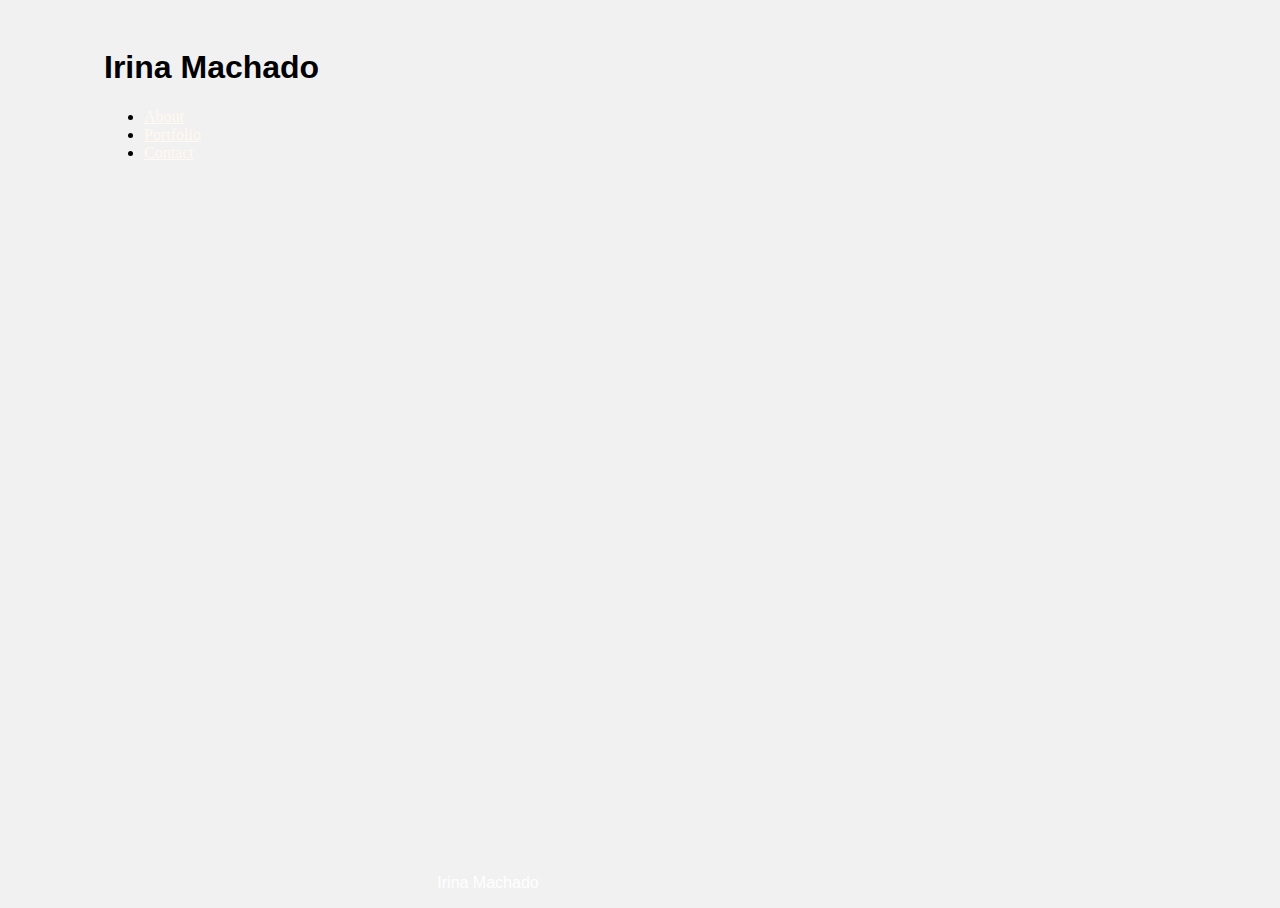
==== index.html @ 5f8cfcaa "Conctact page finished" ====
<!DOCTYPE html>
<html>
<head>
    <meta charset="utf-8" />
    <meta http-equiv="X-UA-Compatible" content="IE=edge">
    <title>Portfolio</title>
    <meta name="viewport" content="width=device-width, initial-scale=1">
    <link rel="stylesheet" href="https://stackpath.bootstrapcdn.com/bootstrap/4.1.0/css/bootstrap.min.css" integrity="sha384-9gVQ4dYFwwWSjIDZnLEWnxCjeSWFphJiwGPXr1jddIhOegiu1FwO5qRGvFXOdJZ4" crossorigin="anonymous">
    <link rel="stylesheet" type="text/css" media="screen" href="assets/css/style.css"/>
    <script src="main.js"></script>
</head>
<body>
    <div class="container-fluid">
        <div class="row bg-info  text-white top">
            <div class="col-sm-6">
                <h1 class="">Irina Machado</h1>
            </div>
            <div class="col-sm-6">
                <!--This is for the navigation within my page-->
                <ul class="nav justify-content-end headers">
                    <li class="nav-item">
                        <a class="nav-link active a" href="index.html">About</a>
                    </li>
                    <li class="nav-item">
                        <a class="nav-link a" href="portfolio.html">Portfolio</a>
                    </li>
                    <li class="nav-item">
                        <a class="nav-link a" href="contact.html">Contact</a>
                    </li>
                </ul>
            </div>
        </div>
        <footer class="bg-info footer">

            <p>Irina Machado</p>

        </footer>
    </div>  
    
</body>
</html>
---- assets/css/style.css ----
html{
    height: 100%;
}

body{
    background: #f1f1f1;
    width: 960px;
    font-family: 'Arial', 'Helvetica Neue', Helvetica, sans-serif;
    min-height:100%; 
    position:relative; 
    padding-bottom:[footer-height] 
}

.headers{
    font-family: 'Georgia', Times, Times New Roman, serif;
    margin-right: 50px;
}

menu{
    font-size: 10px;
}

.container{
    background-color: #ffffff;
    border-color: #dddddd;
}


a{
    color: floralwhite;
}

.top{
    margin-left: 10%;
    margin-right: 10%;
    padding-top: 20px;
    padding-bottom: 20px;
}

.footer { 
    position: absolute; 
    left: 0 ; right: 0; bottom: 0; 
    margin-right: 10%;
    margin-left: 10%;
    text-align: center;
    color:white;
    height:[footer-height] 
    
}

.formatform{
    margin-top: 50px;
}
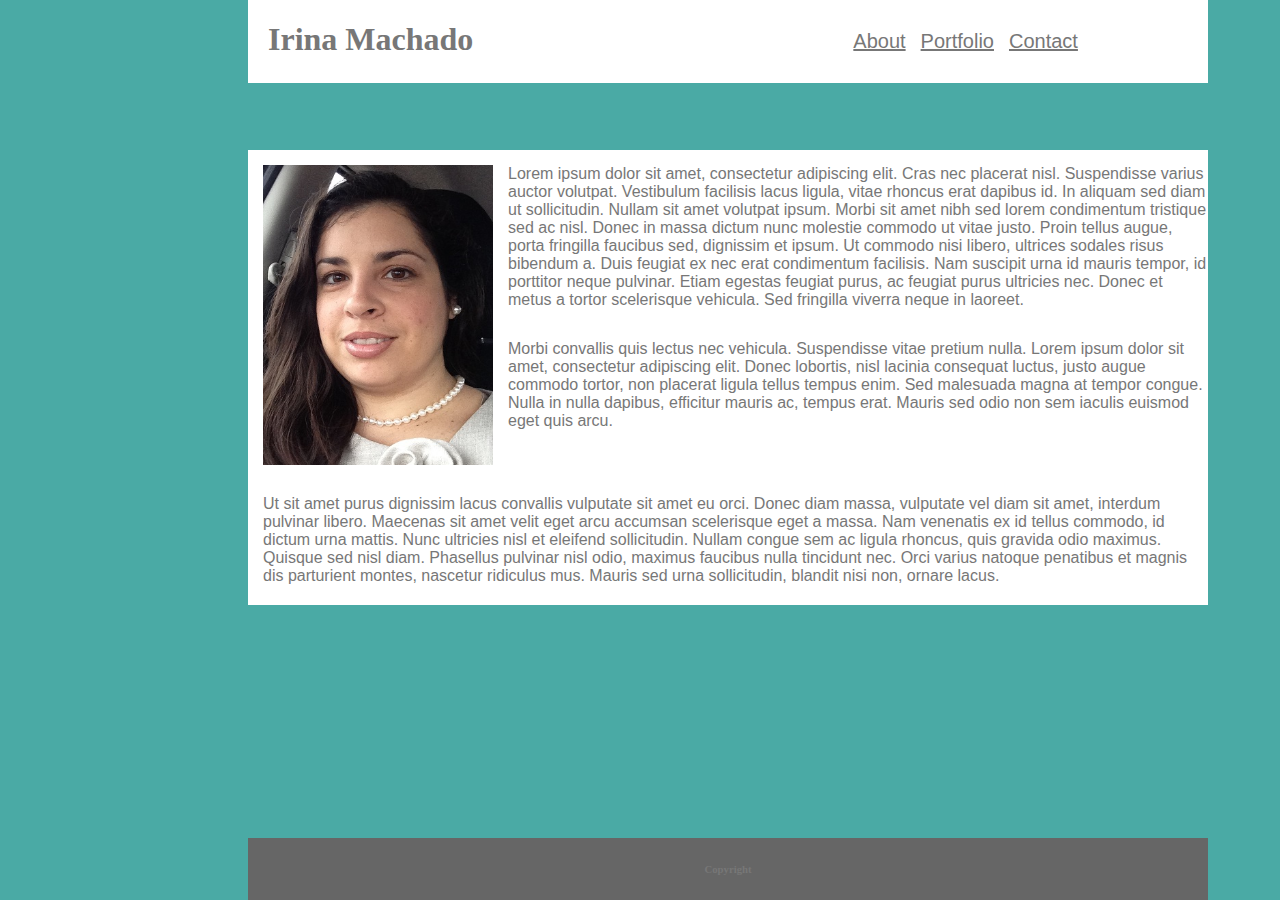
==== commit a3a07b47: "Portfolio finished" ====
--- a/index.html
+++ b/index.html
@@ -3,39 +3,44 @@
 <head>
     <meta charset="utf-8" />
     <meta http-equiv="X-UA-Compatible" content="IE=edge">
-    <title>Portfolio</title>
+    <title>Contact</title>
     <meta name="viewport" content="width=device-width, initial-scale=1">
-    <link rel="stylesheet" href="https://stackpath.bootstrapcdn.com/bootstrap/4.1.0/css/bootstrap.min.css" integrity="sha384-9gVQ4dYFwwWSjIDZnLEWnxCjeSWFphJiwGPXr1jddIhOegiu1FwO5qRGvFXOdJZ4" crossorigin="anonymous">
-    <link rel="stylesheet" type="text/css" media="screen" href="assets/css/style.css"/>
+    <link rel="icon" href="assets/images/ruvicon.png">    
+    <link rel="stylesheet" type="text/css" media="screen" href="assets/css/style.css" />
     <script src="main.js"></script>
 </head>
 <body>
-    <div class="container-fluid">
-        <div class="row bg-info  text-white top">
-            <div class="col-sm-6">
-                <h1 class="">Irina Machado</h1>
-            </div>
-            <div class="col-sm-6">
-                <!--This is for the navigation within my page-->
-                <ul class="nav justify-content-end headers">
-                    <li class="nav-item">
-                        <a class="nav-link active a" href="index.html">About</a>
-                    </li>
-                    <li class="nav-item">
-                        <a class="nav-link a" href="portfolio.html">Portfolio</a>
-                    </li>
-                    <li class="nav-item">
-                        <a class="nav-link a" href="contact.html">Contact</a>
-                    </li>
-                </ul>
+    <div class="container">
+        <div class="box-set headers">
+            <div class="Name">
+                    <h1>Irina Machado</h1>
+                </div>
+                <div class="menu">
+                    <!--This is for the navigation within my page-->
+        
+                    <a id= "index" href="index.html">About</a>
+        
+                    <a id= "portfolio" href="portfolio.html">Portfolio</a>
+        
+                    <a id= "contact" href="contact.html">Contact</a>
             </div>
         </div>
-        <footer class="bg-info footer">
 
-            <p>Irina Machado</p>
+        <section>
+            <img src="assets/images/IMG_3030.JPG" alt="Irina Machado photo" class="pfloat">
 
+            <div >
+                <p class="pfloat" >Lorem ipsum dolor sit amet, consectetur adipiscing elit. Cras nec placerat nisl. Suspendisse varius auctor volutpat. Vestibulum facilisis lacus ligula, vitae rhoncus erat dapibus id. In aliquam sed diam ut sollicitudin. Nullam sit amet volutpat ipsum. Morbi sit amet nibh sed lorem condimentum tristique sed ac nisl. Donec in massa dictum nunc molestie commodo ut vitae justo. Proin tellus augue, porta fringilla faucibus sed, dignissim et ipsum. Ut commodo nisi libero, ultrices sodales risus bibendum a. Duis feugiat ex nec erat condimentum facilisis. Nam suscipit urna id mauris tempor, id porttitor neque pulvinar. Etiam egestas feugiat purus, ac feugiat purus ultricies nec. Donec et metus a tortor scelerisque vehicula. Sed fringilla viverra neque in laoreet. </p>
+                <p class="pfloat" >Morbi convallis quis lectus nec vehicula. Suspendisse vitae pretium nulla. Lorem ipsum dolor sit amet, consectetur adipiscing elit. Donec lobortis, nisl lacinia consequat luctus, justo augue commodo tortor, non placerat ligula tellus tempus enim. Sed malesuada magna at tempor congue. Nulla in nulla dapibus, efficitur mauris ac, tempus erat. Mauris sed odio non sem iaculis euismod eget quis arcu. </p>
+                <br>
+                <p id="secondp">Ut sit amet purus dignissim lacus convallis vulputate sit amet eu orci. Donec diam massa, vulputate vel diam sit amet, interdum pulvinar libero. Maecenas sit amet velit eget arcu accumsan scelerisque eget a massa. Nam venenatis ex id tellus commodo, id dictum urna mattis. Nunc ultricies nisl et eleifend sollicitudin. Nullam congue sem ac ligula rhoncus, quis gravida odio maximus. Quisque sed nisl diam. Phasellus pulvinar nisl odio, maximus faucibus nulla tincidunt nec. Orci varius natoque penatibus et magnis dis parturient montes, nascetur ridiculus mus. Mauris sed urna sollicitudin, blandit nisi non, ornare lacus. </p>
+            </div>
+        </section>
+        
+
+        <footer class="footer box-set" >
+            <h6>Copyright</h6>
         </footer>
-    </div>  
-    
+    </div>    
 </body>
 </html>--- a/assets/css/style.css
+++ b/assets/css/style.css
@@ -1,53 +1,153 @@
-html{
-    height: 100%;
+
+body{
+    background:#4aaaa5;
+    width: 960px;
+    font-family: 'Arial', 'Helvetica Neue', Helvetica, sans-serif;
 }
 
-body{
-    background: #f1f1f1;
+
+.headers{
+    position: fixed;
+    top: 0;
+    background-color: #ffffff;
     width: 960px;
-    font-family: 'Arial', 'Helvetica Neue', Helvetica, sans-serif;
-    min-height:100%; 
-    position:relative; 
-    padding-bottom:[footer-height] 
+    border-color: #cccccc;
 }
 
-.headers{
+.Name{
     font-family: 'Georgia', Times, Times New Roman, serif;
-    margin-right: 50px;
+    margin-left: 20px;
+    margin-right: 150px;
+    float: left;
+    color: #777777;
 }
 
-menu{
-    font-size: 10px;
+.menu{
+    font-size: 20px;
+    float: left;
+    padding: 30px;
+    margin-left: 200px;
+}
+
+#index{
+    float: left;
+    margin-right: 15px;
+}
+
+#contact{
+    float: left;
+    margin-right: 15px;
+}
+
+#portfolio{
+    float: left;
+    margin-right: 15px;
 }
 
 .container{
     background-color: #ffffff;
     border-color: #dddddd;
+    margin-left: 25%;
+    margin-right: 25%;
+    width: 960px;
+    border-color: #dddddd;
+}
+section{
+    clear: both;
+    width: 960px;
+    margin-top:150px;
 }
 
-
 a{
-    color: floralwhite;
+    color: #777777;
 }
 
-.top{
-    margin-left: 10%;
-    margin-right: 10%;
-    padding-top: 20px;
-    padding-bottom: 20px;
+img{
+    margin: 15px 15px 15px 15px;
+    width: 230px;
+    height: 300px;
+    float: left;
+
 }
 
-.footer { 
-    position: absolute; 
-    left: 0 ; right: 0; bottom: 0; 
-    margin-right: 10%;
-    margin-left: 10%;
-    text-align: center;
-    color:white;
-    height:[footer-height] 
-    
+#aboutme{
+    clear: both;
+
+}
+.formatform{
+    margin-top: 150px;
 }
 
-.formatform{
-    margin-top: 50px;
-}+.footer{
+    font-family: 'Georgia', Times, Times New Roman, serif;
+    position: fixed;
+    bottom: 0;
+    background-color: #666666;
+    width: 960px;
+    margin-top: 10px;
+    text-align: center;
+    color: #777777;
+}
+
+.firstp{
+    float: left;
+    padding-top: 95px;
+}
+#secondp{
+    clear: both;
+    padding-bottom: 20px;
+    margin-left: 15px;
+}
+
+label{
+    font-size: 25px;
+    color: #777777;
+}
+
+input{
+    margin-left: 15px;
+    width: 500px;
+    margin-bottom: 15px;
+    padding: 15px;
+}
+
+textarea{
+    margin-left: 15px;
+    width: 500px;
+    margin-bottom: 15px;
+    padding: 15px;
+   
+}
+
+p{
+    padding-top: 15px;
+    color: #777777;
+}
+
+button{
+    margin-left: 15px;
+    padding: 15px 20px 15px 20px;
+    margin-bottom: 15px;
+
+}
+.proj{
+    width: 300px;
+    height: 200px;
+    margin-left: 0px;
+    margin-right: 20px;
+}
+
+.hover-outline:hover {
+    outline: 5px solid gray;
+    outline-offset: 10px;
+  }
+
+  .background-switch:hover {
+    background-color: lightblue;
+    color: white;
+    
+  }
+
+  a:hover {
+    color: #4aaaa5;
+  }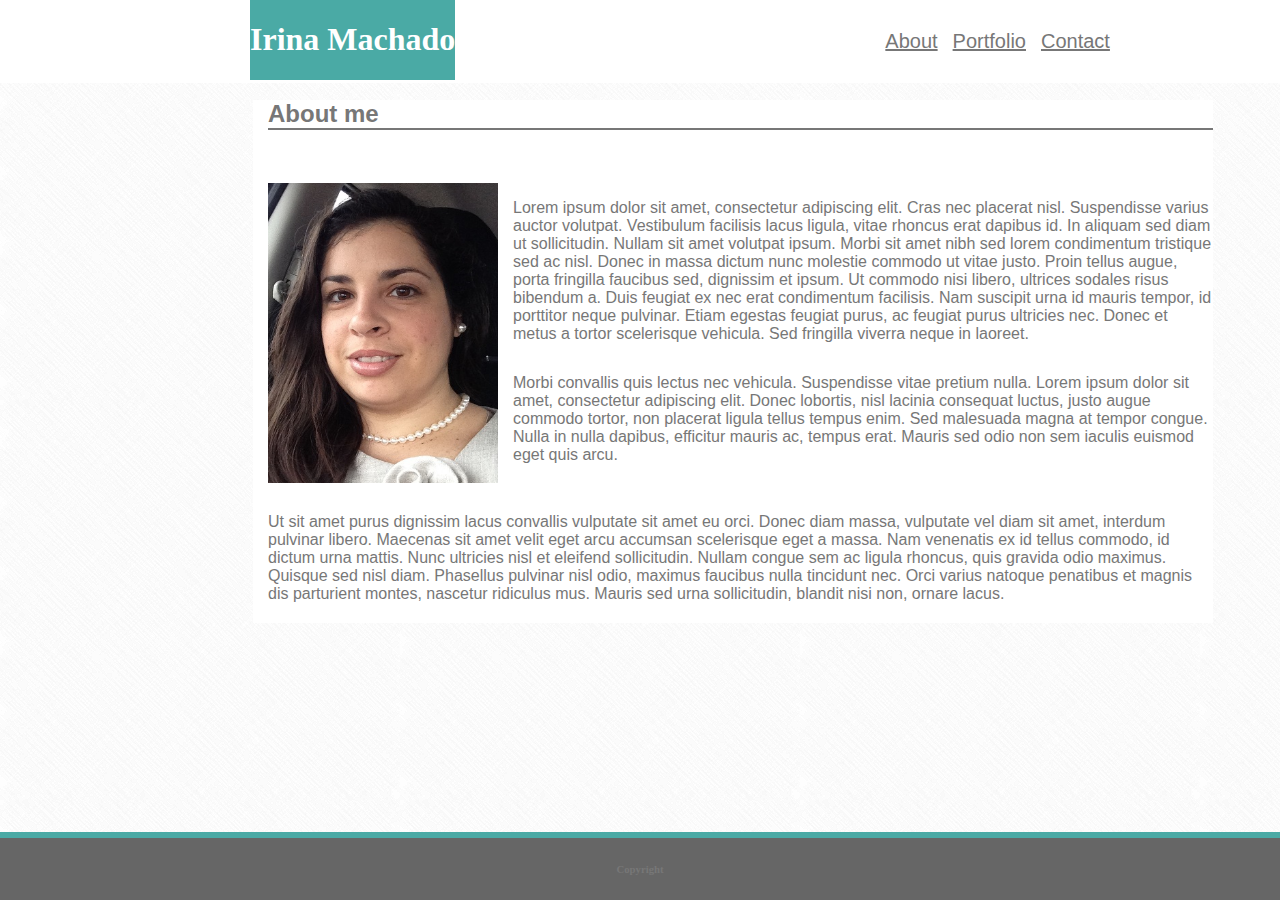
==== commit b175770e: "This is the final version" ====
--- a/index.html
+++ b/index.html
@@ -9,30 +9,36 @@
     <link rel="stylesheet" type="text/css" media="screen" href="assets/css/style.css" />
     <script src="main.js"></script>
 </head>
-<body>
+<body background="assets/images/crossword.png">
+
     <div class="container">
-        <div class="box-set headers">
-            <div class="Name">
+        
+        <header>
+            <div class="headers">
+                <div class="Name">
                     <h1>Irina Machado</h1>
                 </div>
                 <div class="menu">
                     <!--This is for the navigation within my page-->
-        
                     <a id= "index" href="index.html">About</a>
         
                     <a id= "portfolio" href="portfolio.html">Portfolio</a>
         
                     <a id= "contact" href="contact.html">Contact</a>
+                </div>
             </div>
-        </div>
+        </header>
+
 
         <section>
+            <h2 class="aboutme">About me</h2>
+            <br>
             <img src="assets/images/IMG_3030.JPG" alt="Irina Machado photo" class="pfloat">
 
             <div >
+
                 <p class="pfloat" >Lorem ipsum dolor sit amet, consectetur adipiscing elit. Cras nec placerat nisl. Suspendisse varius auctor volutpat. Vestibulum facilisis lacus ligula, vitae rhoncus erat dapibus id. In aliquam sed diam ut sollicitudin. Nullam sit amet volutpat ipsum. Morbi sit amet nibh sed lorem condimentum tristique sed ac nisl. Donec in massa dictum nunc molestie commodo ut vitae justo. Proin tellus augue, porta fringilla faucibus sed, dignissim et ipsum. Ut commodo nisi libero, ultrices sodales risus bibendum a. Duis feugiat ex nec erat condimentum facilisis. Nam suscipit urna id mauris tempor, id porttitor neque pulvinar. Etiam egestas feugiat purus, ac feugiat purus ultricies nec. Donec et metus a tortor scelerisque vehicula. Sed fringilla viverra neque in laoreet. </p>
                 <p class="pfloat" >Morbi convallis quis lectus nec vehicula. Suspendisse vitae pretium nulla. Lorem ipsum dolor sit amet, consectetur adipiscing elit. Donec lobortis, nisl lacinia consequat luctus, justo augue commodo tortor, non placerat ligula tellus tempus enim. Sed malesuada magna at tempor congue. Nulla in nulla dapibus, efficitur mauris ac, tempus erat. Mauris sed odio non sem iaculis euismod eget quis arcu. </p>
-                <br>
                 <p id="secondp">Ut sit amet purus dignissim lacus convallis vulputate sit amet eu orci. Donec diam massa, vulputate vel diam sit amet, interdum pulvinar libero. Maecenas sit amet velit eget arcu accumsan scelerisque eget a massa. Nam venenatis ex id tellus commodo, id dictum urna mattis. Nunc ultricies nisl et eleifend sollicitudin. Nullam congue sem ac ligula rhoncus, quis gravida odio maximus. Quisque sed nisl diam. Phasellus pulvinar nisl odio, maximus faucibus nulla tincidunt nec. Orci varius natoque penatibus et magnis dis parturient montes, nascetur ridiculus mus. Mauris sed urna sollicitudin, blandit nisi non, ornare lacus. </p>
             </div>
         </section>
--- a/assets/css/style.css
+++ b/assets/css/style.css
@@ -1,6 +1,5 @@
 
 body{
-    background:#4aaaa5;
     width: 960px;
     font-family: 'Arial', 'Helvetica Neue', Helvetica, sans-serif;
 }
@@ -9,17 +8,20 @@
 .headers{
     position: fixed;
     top: 0;
+    left: 0;
     background-color: #ffffff;
-    width: 960px;
+    width: 100%;
     border-color: #cccccc;
 }
 
+
 .Name{
     font-family: 'Georgia', Times, Times New Roman, serif;
-    margin-left: 20px;
-    margin-right: 150px;
+    margin-left: 250px;
+    margin-right: 200px;
     float: left;
-    color: #777777;
+    color: #ffffff;
+    background-color: #4aaaa5;
 }
 
 .menu{
@@ -34,6 +36,9 @@
     margin-right: 15px;
 }
 
+.portfolioback{
+    background-color: #ffffff;
+}
 #contact{
     float: left;
     margin-right: 15px;
@@ -47,15 +52,14 @@
 .container{
     background-color: #ffffff;
     border-color: #dddddd;
-    margin-left: 25%;
-    margin-right: 25%;
     width: 960px;
     border-color: #dddddd;
+    margin-left: 245px;
 }
 section{
     clear: both;
-    width: 960px;
-    margin-top:150px;
+    margin-top:100px;
+    margin-left: 0px;
 }
 
 a{
@@ -70,23 +74,30 @@
 
 }
 
-#aboutme{
+.aboutme{
     clear: both;
+    border-bottom: solid 2px #777777;
+    margin-left: 15px;
+    color: #777777;
+
 
 }
 .formatform{
-    margin-top: 150px;
+    margin-top: 0px;
+    margin-left: 15px;
 }
 
 .footer{
     font-family: 'Georgia', Times, Times New Roman, serif;
     position: fixed;
     bottom: 0;
+    left:0;
     background-color: #666666;
-    width: 960px;
+    width: 100%;
     margin-top: 10px;
     text-align: center;
     color: #777777;
+    border-top: solid 6px #4aaaa5 ;
 }
 
 .firstp{
@@ -150,4 +161,31 @@
 
   a:hover {
     color: #4aaaa5;
-  }+  }
+  
+.relativepos1{
+    position: relative;
+}
+
+.relativepos2{
+    position: relative;
+}
+
+.relativepos3{
+    position: relative;
+}
+
+#imgposit1{
+      position: absolute;
+      background-color: #4aaaa5;
+  }
+
+#imgposit2{
+    position: absolute;
+}
+
+#imgposit3{
+    position: absolute;
+}
+
+
